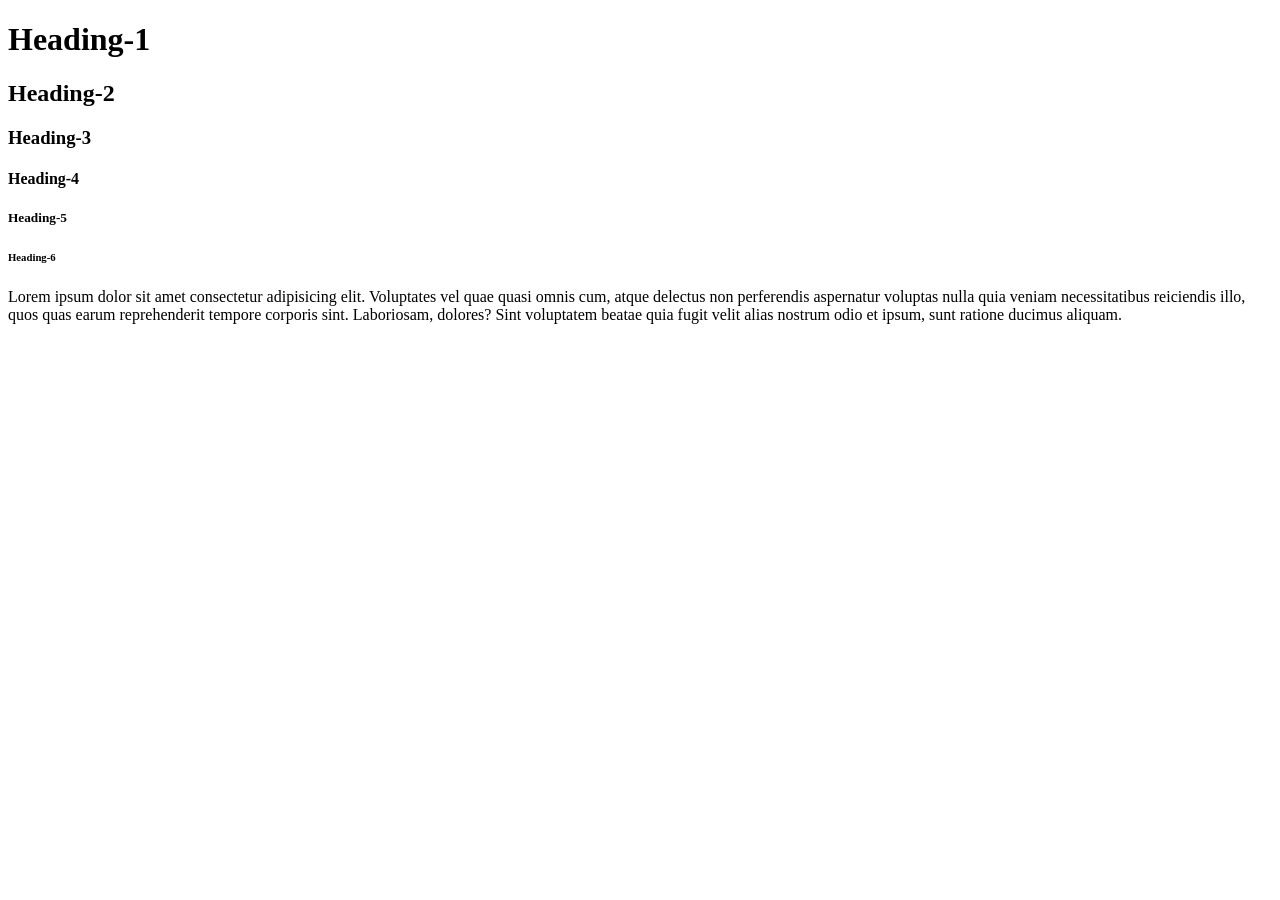
==== html/test1.html @ 0f699381 "html file created" ====
<!DOCTYPE html>
<html>
<head>
    <meta charset="UTF-8">
    <meta name="viewport" content="width=device-width, initial-scale=1.0">
    <title>HTML-1</title>
</head>
<body>
    <h1>Heading-1</h1>
    <h2>Heading-2</h2>
    <h3>Heading-3</h3>
    <h4>Heading-4</h4>
    <h5>Heading-5</h5>
    <h6>Heading-6</h6>
    <p>
        Lorem ipsum dolor sit amet consectetur adipisicing elit. Voluptates vel quae quasi omnis cum, atque delectus non perferendis aspernatur voluptas nulla quia veniam necessitatibus reiciendis illo, quos quas earum reprehenderit tempore corporis sint. Laboriosam, dolores? Sint voluptatem beatae quia fugit velit alias nostrum odio et ipsum, sunt ratione ducimus aliquam.
    </p>
</body>
</html>
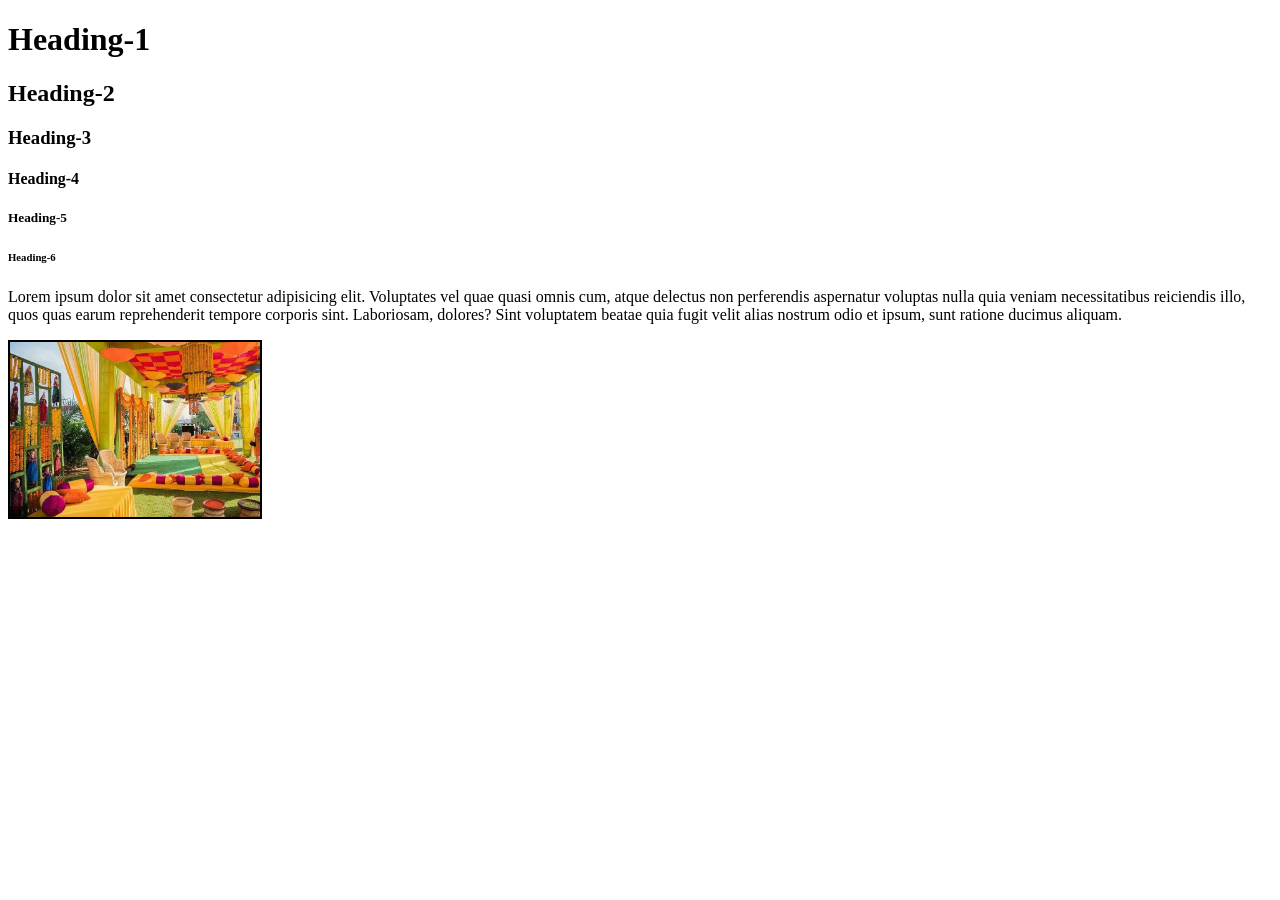
==== commit bf10342f: "28_02-_20226" ====
--- a/html/test1.html
+++ b/html/test1.html
@@ -15,5 +15,6 @@
     <p>
         Lorem ipsum dolor sit amet consectetur adipisicing elit. Voluptates vel quae quasi omnis cum, atque delectus non perferendis aspernatur voluptas nulla quia veniam necessitatibus reiciendis illo, quos quas earum reprehenderit tempore corporis sint. Laboriosam, dolores? Sint voluptatem beatae quia fugit velit alias nostrum odio et ipsum, sunt ratione ducimus aliquam.
     </p>
+    <img src="images/tour-img02.jpg" width="250" height="175" border="2" alt="Image-1" title="My Image-1">
 </body>
 </html>
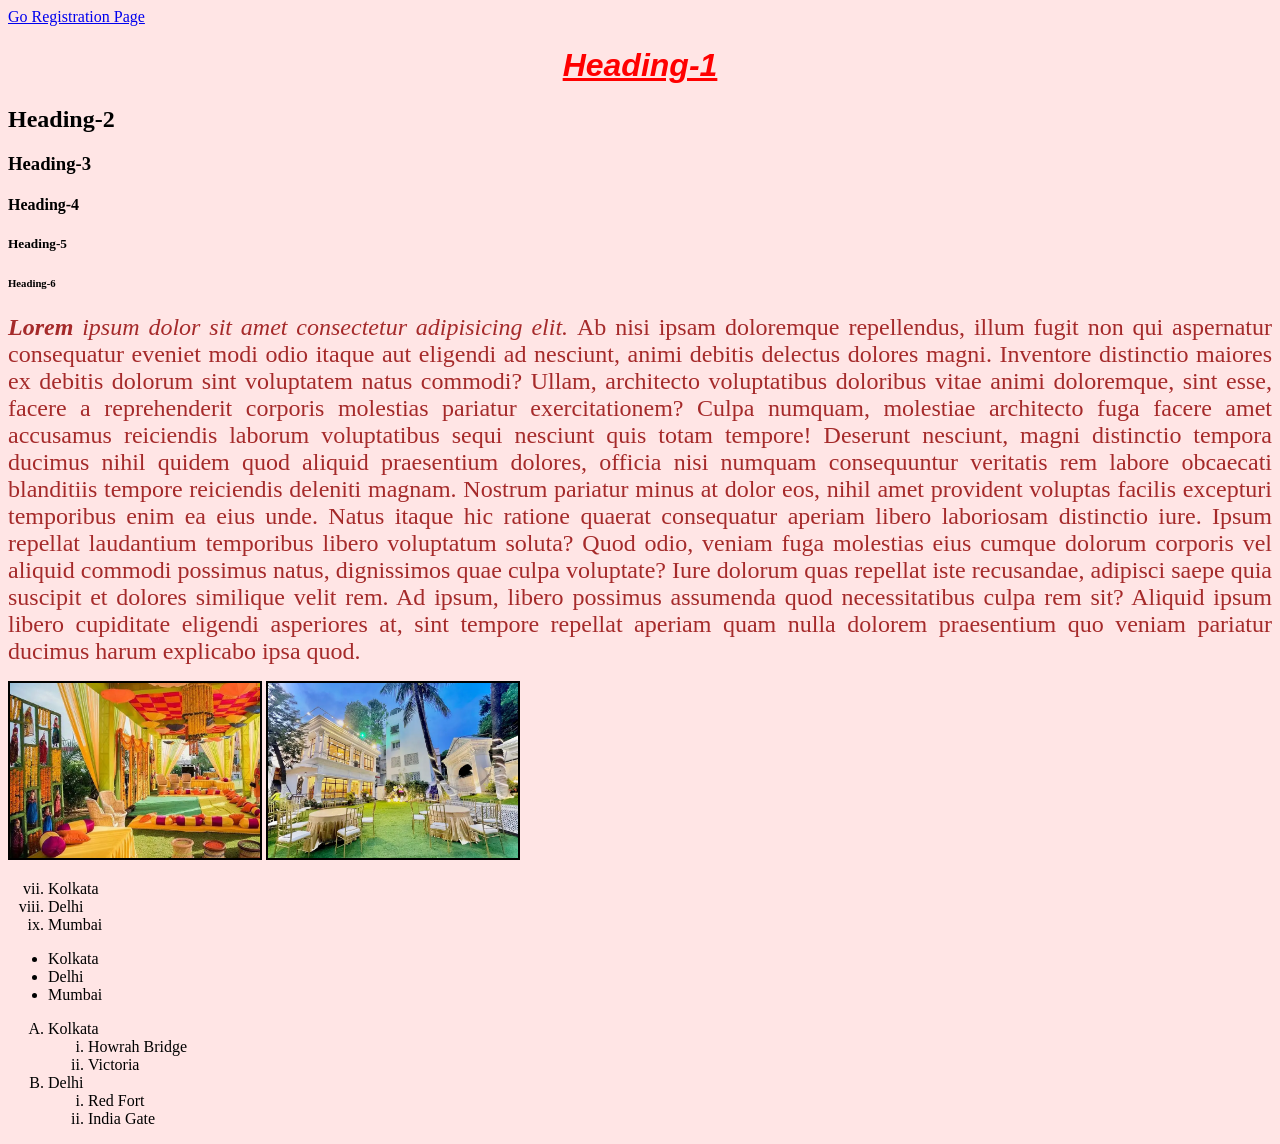
==== commit df9a79ea: "Listing, Table, form design, Hyper link, text formating" ====
--- a/html/test1.html
+++ b/html/test1.html
@@ -1,20 +1,90 @@
-<!DOCTYPE html>
+<!doctype html>
 <html>
-<head>
-    <meta charset="UTF-8">
-    <meta name="viewport" content="width=device-width, initial-scale=1.0">
+  <head>
+    <meta charset="UTF-8" />
+    <meta name="viewport" content="width=device-width, initial-scale=1.0" />
     <title>HTML-1</title>
-</head>
-<body>
-    <h1>Heading-1</h1>
+  </head>
+  <body bgcolor="#FFE5E5">
+    <a href="test3.html" target="_blank">Go Registration Page</a><br>
+    <h1 align="center">
+      <font color="red" face="Arial"
+        ><u><em>Heading-1</em></u></font
+      >
+    </h1>
     <h2>Heading-2</h2>
     <h3>Heading-3</h3>
     <h4>Heading-4</h4>
     <h5>Heading-5</h5>
     <h6>Heading-6</h6>
-    <p>
-        Lorem ipsum dolor sit amet consectetur adipisicing elit. Voluptates vel quae quasi omnis cum, atque delectus non perferendis aspernatur voluptas nulla quia veniam necessitatibus reiciendis illo, quos quas earum reprehenderit tempore corporis sint. Laboriosam, dolores? Sint voluptatem beatae quia fugit velit alias nostrum odio et ipsum, sunt ratione ducimus aliquam.
-    </p>
-    <img src="images/tour-img02.jpg" width="250" height="175" border="2" alt="Image-1" title="My Image-1">
-</body>
-</html>+    <p align="justify"><font size="+2" color="brown">
+      <em><strong>Lorem</strong> ipsum dolor sit amet consectetur adipisicing elit. </em>Ab nisi ipsam
+      doloremque repellendus, illum fugit non qui aspernatur consequatur eveniet
+      modi odio itaque aut eligendi ad nesciunt, animi debitis delectus dolores
+      magni. Inventore distinctio maiores ex debitis dolorum sint voluptatem
+      natus commodi? Ullam, architecto voluptatibus doloribus vitae animi
+      doloremque, sint esse, facere a reprehenderit corporis molestias pariatur
+      exercitationem? Culpa numquam, molestiae architecto fuga facere amet
+      accusamus reiciendis laborum voluptatibus sequi nesciunt quis totam
+      tempore! Deserunt nesciunt, magni distinctio tempora ducimus nihil quidem
+      quod aliquid praesentium dolores, officia nisi numquam consequuntur
+      veritatis rem labore obcaecati blanditiis tempore reiciendis deleniti
+      magnam. Nostrum pariatur minus at dolor eos, nihil amet provident voluptas
+      facilis excepturi temporibus enim ea eius unde. Natus itaque hic ratione
+      quaerat consequatur aperiam libero laboriosam distinctio iure. Ipsum
+      repellat laudantium temporibus libero voluptatum soluta? Quod odio, veniam
+      fuga molestias eius cumque dolorum corporis vel aliquid commodi possimus
+      natus, dignissimos quae culpa voluptate? Iure dolorum quas repellat iste
+      recusandae, adipisci saepe quia suscipit et dolores similique velit rem.
+      Ad ipsum, libero possimus assumenda quod necessitatibus culpa rem sit?
+      Aliquid ipsum libero cupiditate eligendi asperiores at, sint tempore
+      repellat aperiam quam nulla dolorem praesentium quo veniam pariatur
+      ducimus harum explicabo ipsa quod.
+    </font></p>
+    <img
+      src="images/tour-img02.jpg"
+      width="250"
+      height="175"
+      border="2"
+      alt="Image-1"
+      title="My Image-1"
+    />
+    <img
+      src="images/tour-img06.jpg"
+      width="250"
+      height="175"
+      border="2"
+      alt="Image-2"
+      title="My Image-2"
+    />
+
+    <ol type="i" start="7">
+      <li>Kolkata</li>
+      <li>Delhi</li>
+      <li>Mumbai</li>
+    </ol>
+
+    <ul type="disc">
+      <li>Kolkata</li>
+      <li>Delhi</li>
+      <li>Mumbai</li>
+    </ul>
+
+    <ol type="A">
+      <li>
+        Kolkata
+        <ol type="i">
+          <li>Howrah Bridge</li>
+          <li>Victoria</li>
+        </ol>
+      </li>
+      <li>
+        Delhi
+        <ol type="i">
+          <li>Red Fort</li>
+          <li>India Gate</li>
+        </ol>
+      </li>
+    </ol>
+  </body>
+</html>
